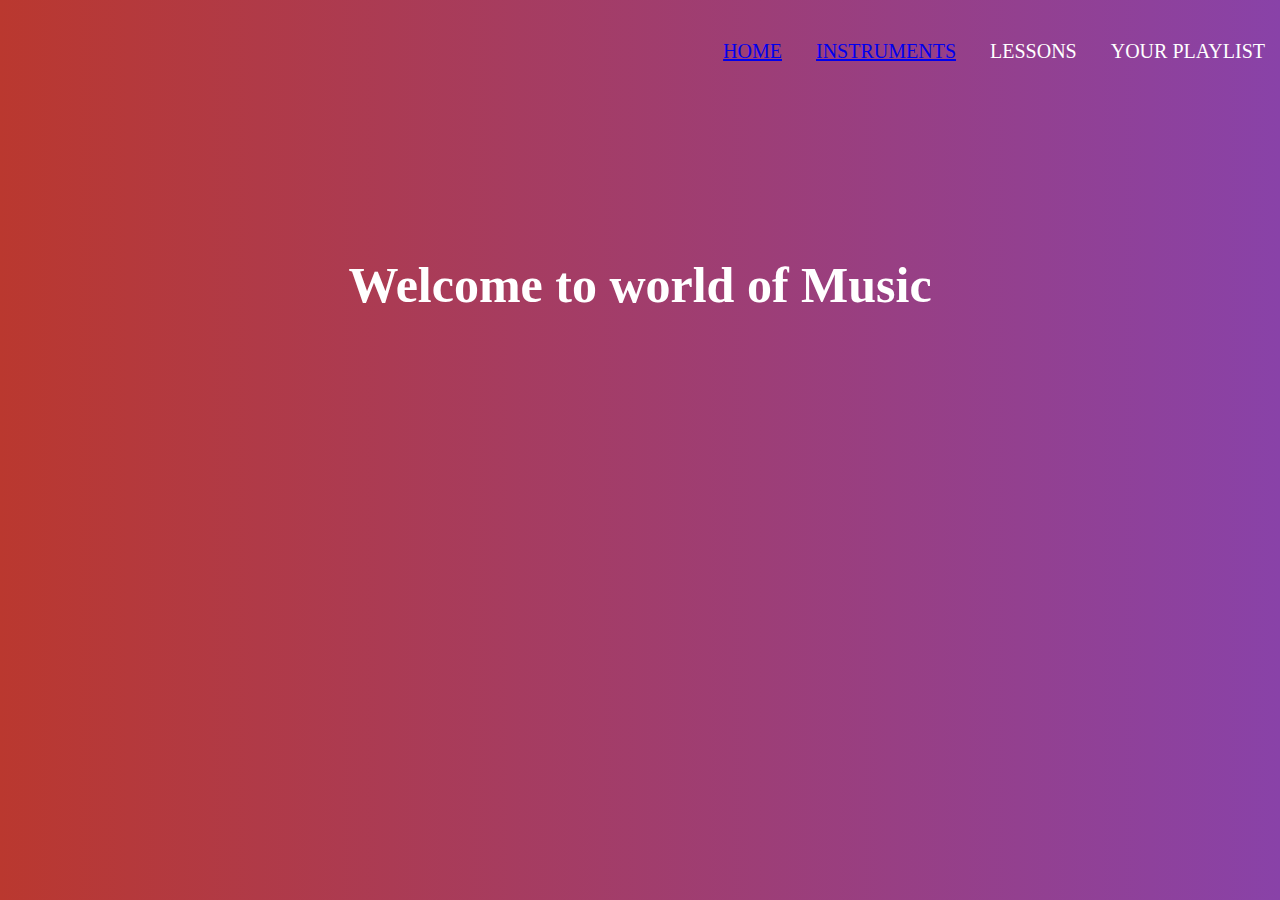
==== index.html @ f5b0c0d8 "Add files via upload" ====
<!DOCTYPE html>
<html lang="en">
    <head>
        <meta charset="UTF-8">
        <meta name="viewport" content="width=device-width,initial-scale=1.0">
        <title>Virtual instruments</title>
        <link rel="stylesheet" href="style.css">
        <body>
            <div class = "banner-text">
                <ul>
                    <li><a href="project 1.html">Home</a></li>
                    <li><a href="drums.html">instruments</a></li>
                    <li>Lessons</li>
                    <li>Your Playlist</li>
                </ul>
                <h2> Welcome to world of Music</h2>
            </div>

            <div class="animation-area">
                <ul class="box-area">
                    <li></li>
                    <li></li>
                    <li></li>
                    <li></li>
                    <li></li>
                    <li></li>
                </ul>
            </div>
        </body>
    </head>
</html>
---- style.css ----
* {
	margin: 0;
	padding: 0;
}
body {
	font-family: 'Baloo 2', cursive;
}
.banner-text {
	width: 100%;
	position: absolute;
	z-index: 1;
}
.banner-text ul {
	height: 50px;
	float: right;
}
.banner-text ul li {
	display: inline-block;
	padding: 40px 15px;
	text-transform: uppercase;
	color: #fff;
	font-size: 20px;
}
.banner-text ul li:hover {
	cursor: pointer;
}
.banner-text h2 {
	text-align: center;
	color: #fff;
	font-size: 50px;
	margin-top: 20%;
}
.animation-area {
	background: linear-gradient(to left, #8942a8, #ba382f);
	width: 100%;
	height: 100vh;
}
.box-area {
	position: absolute;
	top: 0;
	left: 0;
	width: 100%;
	height: 100%;
	overflow: hidden;
}
.box-area li {
	position: absolute;
	display: ruby-base;
	list-style: none;
	width: 25px;
	height: 25px;
	background: rgba(255, 255, 255, 0.2);
	animation: animate 20s linear infinite;
	bottom: -150px;
}
.box-area li:nth-child(1) {
	left: 86%;
	width: 80px;
	height: 80px;
	animation-delay: 0s;
}
.box-area li:nth-child(2) {
	left: 12%;
	width: 30px;
	height: 30px;
	animation-delay: 1.5s;
	animation-duration: 10s;
}
.box-area li:nth-child(3) {
	left: 70%;
	width: 100px;
	height: 100px;
	animation-delay: 5.5s;
}
.box-area li:nth-child(4) {
	left: 42%;
	width: 150px;
	height: 150px;
	animation-delay: 0s;
	animation-duration: 15s;
}
.box-area li:nth-child(5) {
	left: 65%;
	width: 40px;
	height: 40px;
	animation-delay: 0s;
}
.box-area li:nth-child(6) {
	left: 15%;
	width: 110px;
	height: 110px;
	animation-delay: 3.5s;
}
@keyframes animate {
	0% {
		transform: translateY(0) rotate(0deg);
		opacity: 1;
	}
	100% {
		transform: translateY(-800px) rotate(360deg);
		opacity: 0;
	}
}
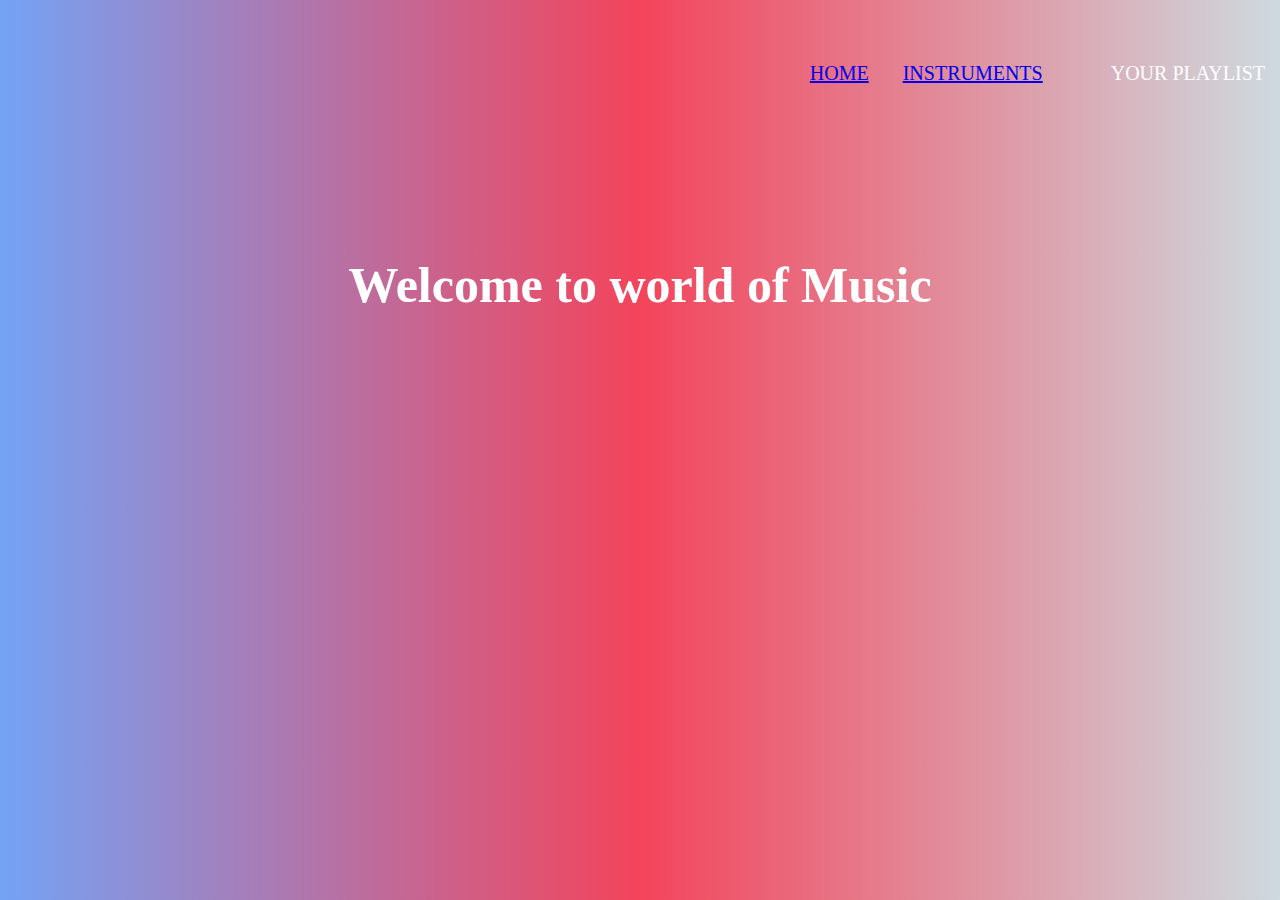
==== commit 240be5a2: "Add files via upload" ====
--- a/index.html
+++ b/index.html
@@ -10,14 +10,14 @@
                 <ul>
                     <li><a href="project 1.html">Home</a></li>
                     <li><a href="drums.html">instruments</a></li>
-                    <li>Lessons</li>
+                    <li></li>
                     <li>Your Playlist</li>
                 </ul>
                 <h2> Welcome to world of Music</h2>
             </div>
 
             <div class="animation-area">
-                <ul class="box-area">
+                <ul class="circle">
                     <li></li>
                     <li></li>
                     <li></li>
--- a/style.css
+++ b/style.css
@@ -31,11 +31,11 @@
 	margin-top: 20%;
 }
 .animation-area {
-	background: linear-gradient(to left, #8942a8, #ba382f);
+	background:linear-gradient(to right, #74a3f5, #f3445b, rgb(206, 218, 223));
 	width: 100%;
 	height: 100vh;
 }
-.box-area {
+.circle {
 	position: absolute;
 	top: 0;
 	left: 0;
@@ -43,62 +43,69 @@
 	height: 100%;
 	overflow: hidden;
 }
-.box-area li {
+.circle li {
 	position: absolute;
 	display: ruby-base;
 	list-style: none;
 	width: 25px;
 	height: 25px;
-	background: rgba(255, 255, 255, 0.2);
+	border-radius: 100px;
+	background: rgba(194, 222, 32, 0.2);
 	animation: animate 20s linear infinite;
 	bottom: -150px;
 }
-.box-area li:nth-child(1) {
+.circle li:nth-child(1) {
 	left: 86%;
 	width: 80px;
 	height: 80px;
+	border-radius: 80px;
 	animation-delay: 0s;
 }
-.box-area li:nth-child(2) {
+.circle li:nth-child(2) {
 	left: 12%;
 	width: 30px;
 	height: 30px;
+	border-radius: 30px;
 	animation-delay: 1.5s;
 	animation-duration: 10s;
 }
-.box-area li:nth-child(3) {
+.circle li:nth-child(3) {
 	left: 70%;
 	width: 100px;
 	height: 100px;
+	border-radius: 100px;
 	animation-delay: 5.5s;
 }
-.box-area li:nth-child(4) {
+.circle li:nth-child(4) {
 	left: 42%;
 	width: 150px;
 	height: 150px;
+	border-radius: 150px;
 	animation-delay: 0s;
 	animation-duration: 15s;
 }
-.box-area li:nth-child(5) {
+.circle li:nth-child(5) {
 	left: 65%;
 	width: 40px;
 	height: 40px;
+	border-radius: 40px;
 	animation-delay: 0s;
 }
-.box-area li:nth-child(6) {
+.circle li:nth-child(6) {
 	left: 15%;
 	width: 110px;
 	height: 110px;
+	border-radius: 110px;
 	animation-delay: 3.5s;
 }
 @keyframes animate {
 	0% {
 		transform: translateY(0) rotate(0deg);
-		opacity: 1;
+		opacity: 4;
 	}
 	100% {
 		transform: translateY(-800px) rotate(360deg);
-		opacity: 0;
+		opacity: 3;
 	}
 }
 
